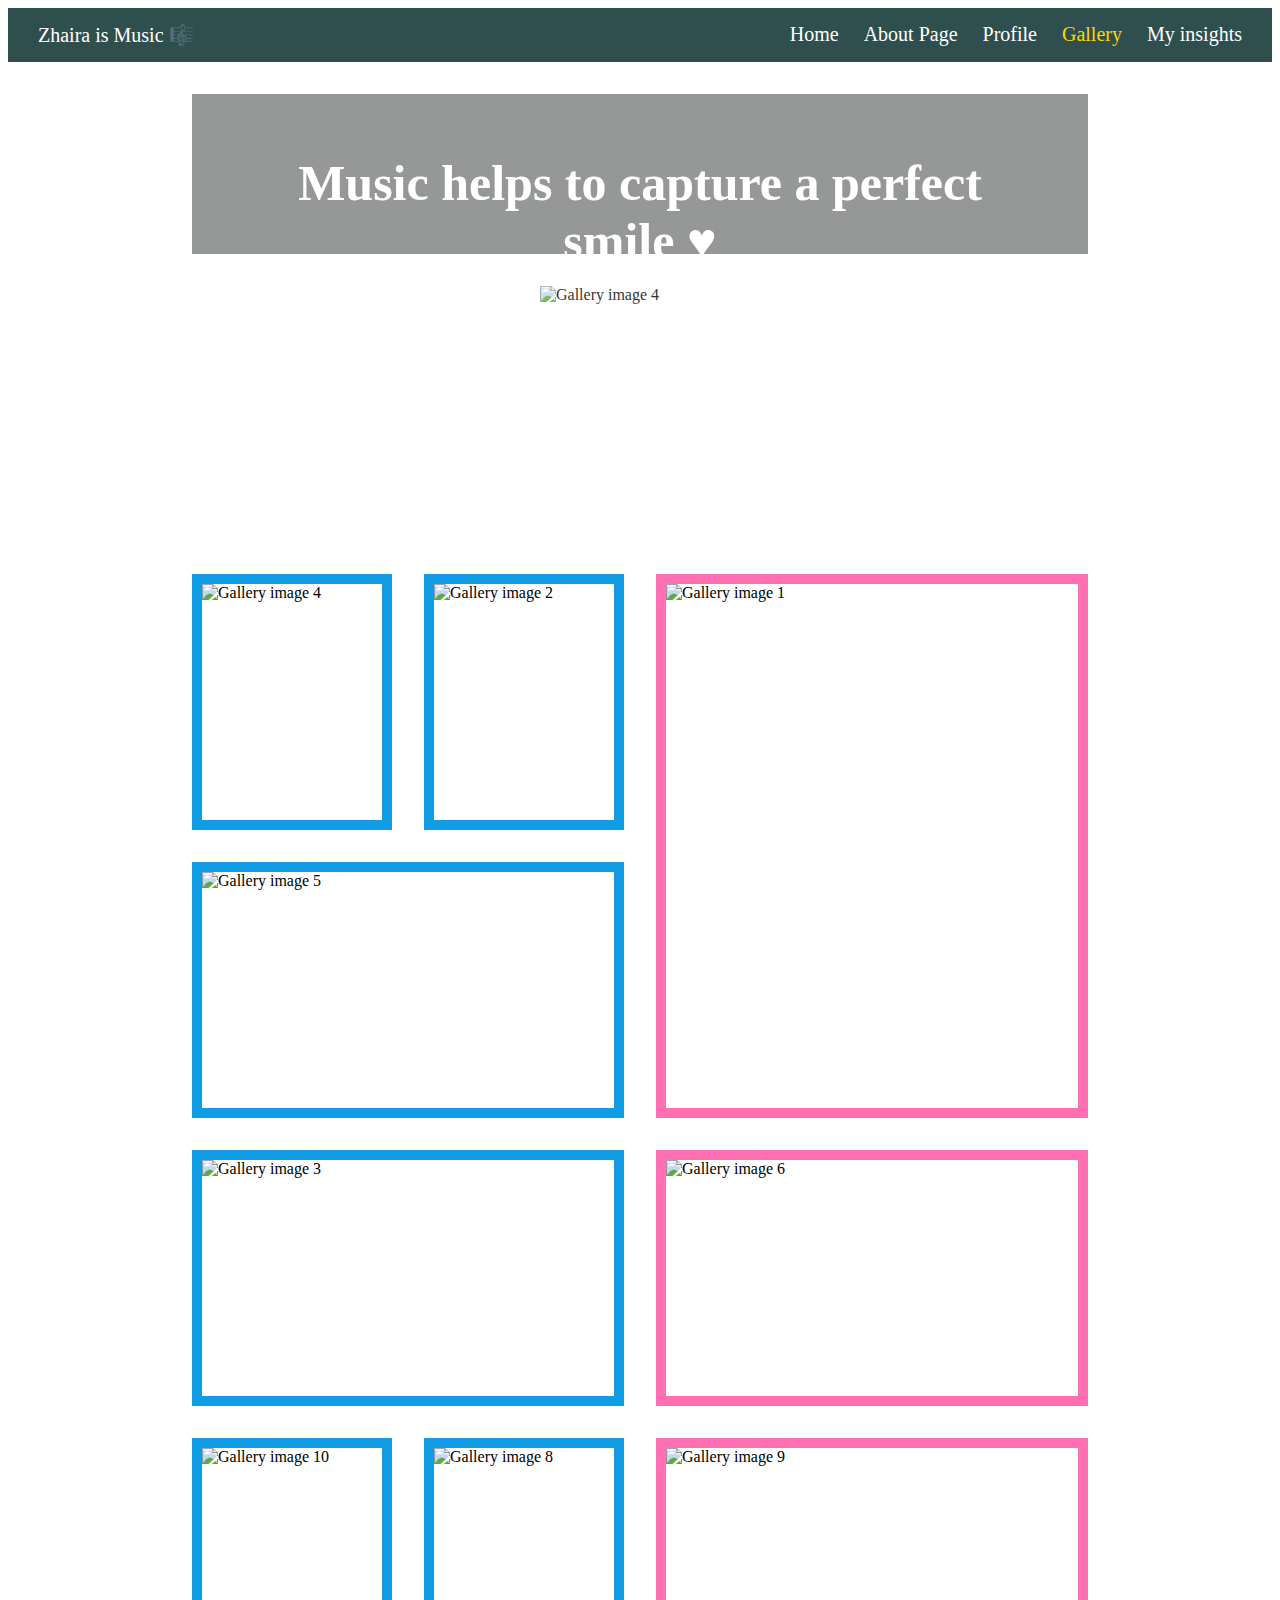
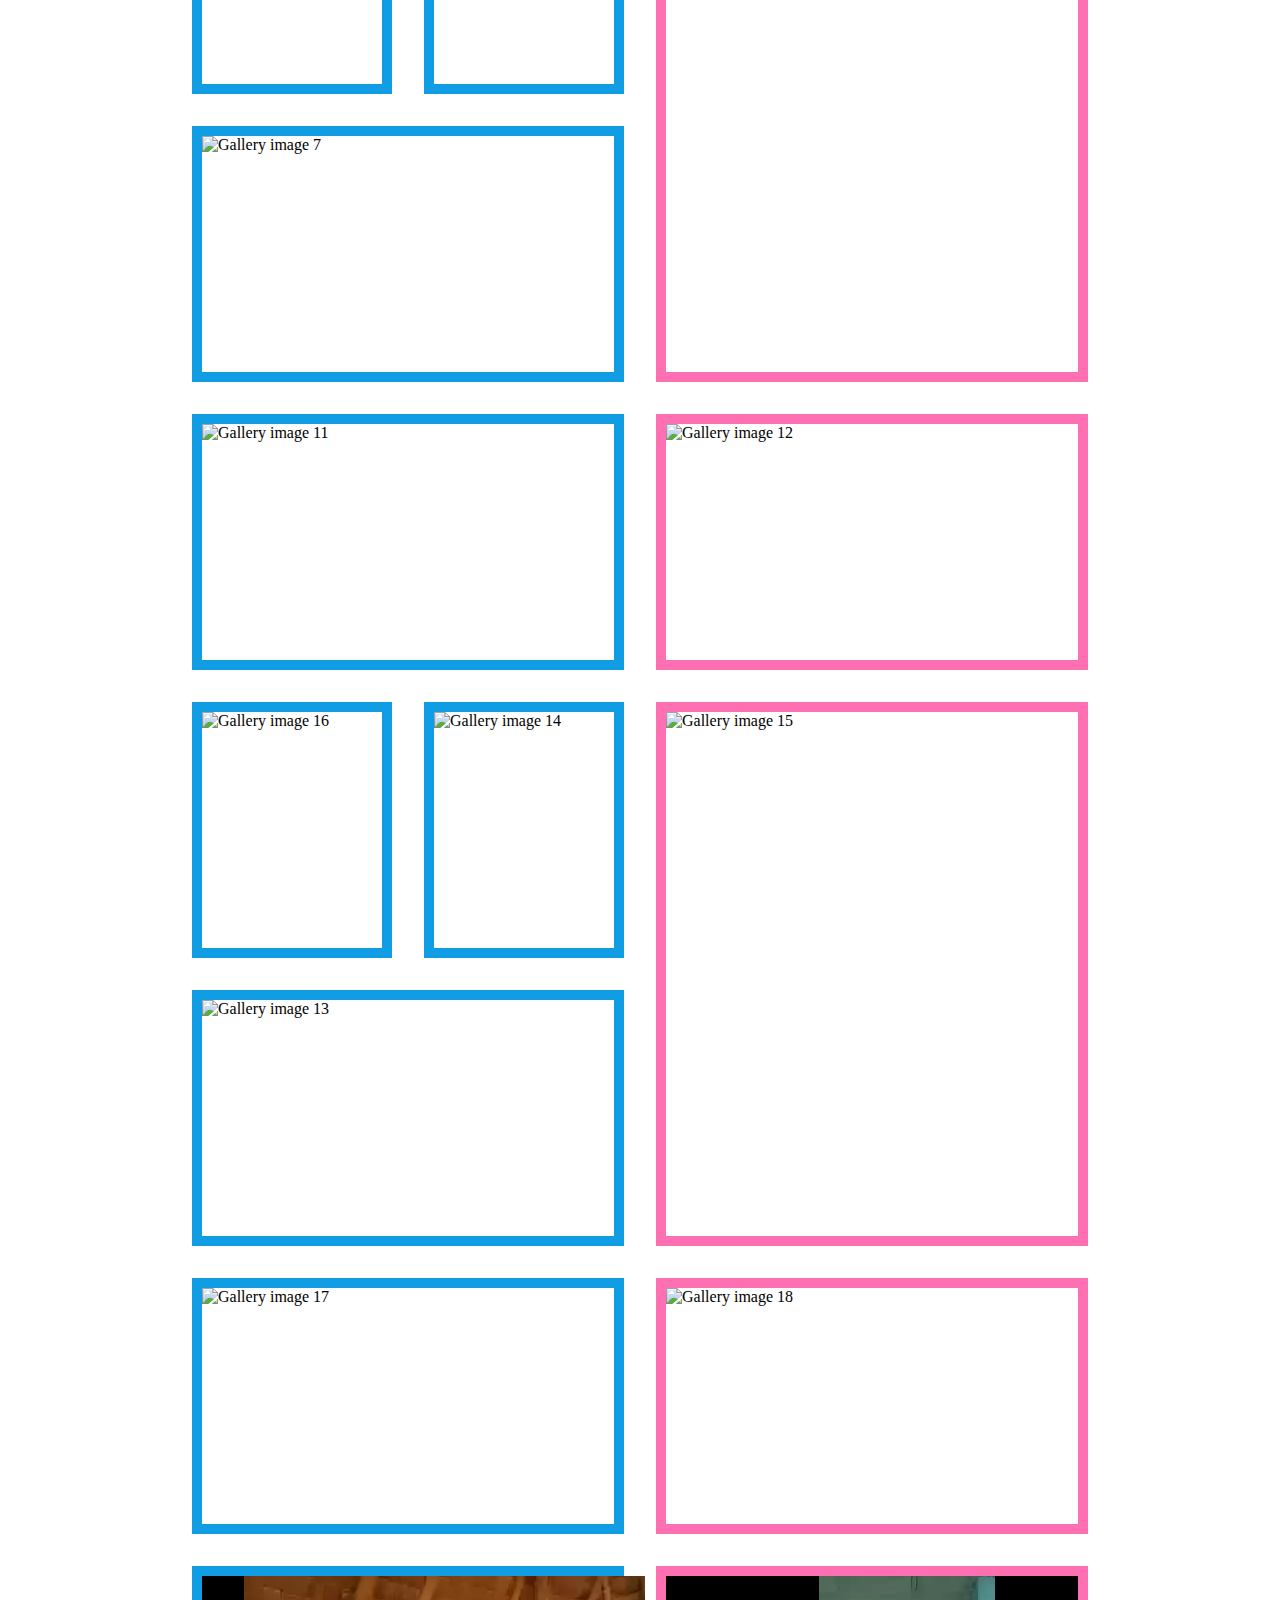
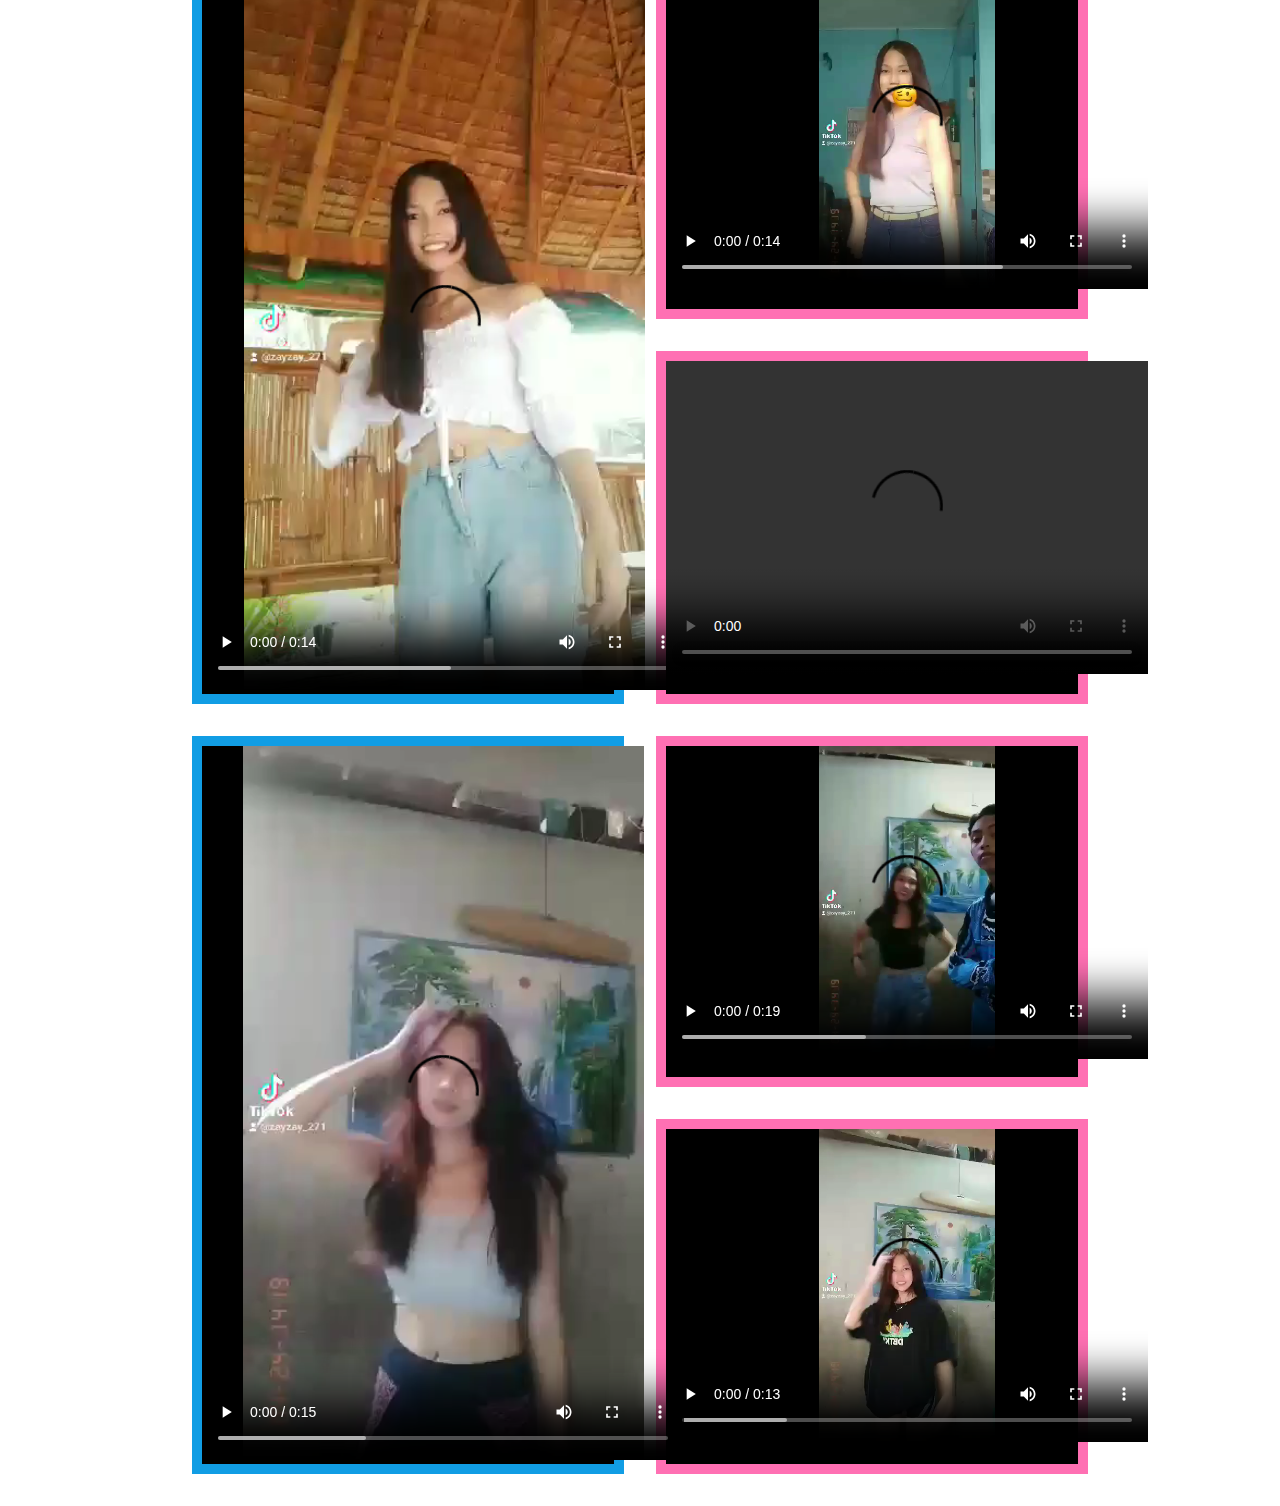
==== Galleryzai.html @ e38250de "Add files via upload" ====
<!DOCTYPE html>
<html lang="en">

    <head>
        <meta charset="UTF-8">
        <meta name="viewport" content="width=device-width, initial-scale=1.0">
        <meta http-equiv="X-UA-Compatible" content="ie=edge">

        <title>Gallery - Zhaira is Music</title>
        <link rel="stylesheet" type="text/css" href="main.css">
        <link rel="stylesheet" type="text/css" href="ZaiGallery.css">
    </head>

    <body>

        <header>
        <span>Zhaira is Music &#127932;</u></span>
        <div>
            <a href="index.html">Home</font></a>
            <a href="Aboutpagezai.html">About Page</a>
            <a href="Profilezai.html">Profile</a>
            <a style="color: gold">Gallery</a>
            <a href="Myinsightszai.html">My insights</a>
        </div>
    </header>

        <div class="container">

            <div class="gallery">

                <figure class="gallery__item gallery__item--0">
                    <h1>Music helps to capture a perfect smile &#9829;</h1>
                </figure>

                <figure class="gallery__item gallery__item--100">
                    <img src="https://www.freepnglogos.com/uploads/spotify-logo-png/image-gallery-spotify-logo-21.png" alt="Gallery image 4" class="gallery__img" height="100" width="100">
                </figure>

                <figure class="gallery__item gallery__item--1">
                    <img src="https://scontent.fmnl3-4.fna.fbcdn.net/v/t1.15752-9/151187463_506566706993324_8038297215033539570_n.jpg?_nc_cat=106&ccb=1-3&_nc_sid=ae9488&_nc_eui2=AeFRNunReofXsFrgkZbCCM1DJUfP-zhgh08lR8_7OGCHT5KM_rLMen3QmjKvlOJswEl1dC5C8nljumf3enpQARR9&_nc_ohc=uBhf4CEpEscAX_FoqY2&_nc_ht=scontent.fmnl3-4.fna&oh=aaac8a9a51899207ffd9ff5ef37765ca&oe=60C78020" alt="Gallery image 4" class="gallery__img">
                </figure>

                <figure class="gallery__item gallery__item--2">
                    <img src="https://scontent.fmnl3-2.fna.fbcdn.net/v/t1.15752-9/186430289_291089559316365_5463524657464968706_n.jpg?_nc_cat=100&ccb=1-3&_nc_sid=ae9488&_nc_eui2=AeFInIjm59JeEdNXioZEKgDs9oLiFZeHBZH2guIVl4cFkQkmrnE8aks8Lcw79CMSjX2L9UqumwbOFHxYwnVCttL-&_nc_ohc=GUw1friPpeUAX-YaIIC&_nc_ht=scontent.fmnl3-2.fna&oh=a1daf6381bc1b1e2e768543554048132&oe=60C47CDA" alt="Gallery image 2" class="gallery__img">
                </figure>

                <figure class="gallery__item gallery__item--3">
                    <img src="https://scontent.fmnl3-1.fna.fbcdn.net/v/t1.15752-9/186447245_2289087327894346_6692705338306675155_n.jpg?_nc_cat=101&ccb=1-3&_nc_sid=ae9488&_nc_eui2=AeF6bKrdrQzC1qdufO1vXf5GUcsUOM6CEgVRyxQ4zoISBfcpgTFpnvWiIqp4TNnBWmhFyMeUC9aL6fS6i9UbhwxP&_nc_ohc=6I_gnhIMJQEAX-u2KZc&_nc_ht=scontent.fmnl3-1.fna&oh=1e465fb65c1e4e0bab5b68f54928935c&oe=60C63E9C" alt="Gallery image 1" class="gallery__img">
                </figure>

                <figure class="gallery__item gallery__item--4">
                    <img src="https://scontent.fmnl3-1.fna.fbcdn.net/v/t1.15752-9/185483734_509700237057142_2556130350794518042_n.jpg?_nc_cat=101&ccb=1-3&_nc_sid=ae9488&_nc_eui2=AeE1bv-Ah2x1Sxgdxs3yG4-pPEWn69Odcj48Rafr051yPtSSM03Z1tYaH9_4sMO-A8Nruy5ccU9TkFDT1WTnceFH&_nc_ohc=AVGeqzWIRCcAX9FMF-s&_nc_ht=scontent.fmnl3-1.fna&oh=2b0dcbf85d736a089963e234c542f59f&oe=60C550D0" alt="Gallery image 5" class="gallery__img">
                </figure>

                <figure class="gallery__item gallery__item--5">
                    <img src="https://scontent.fmnl3-2.fna.fbcdn.net/v/t1.15752-9/182110580_148129907270962_8817203401106876518_n.jpg?_nc_cat=105&ccb=1-3&_nc_sid=ae9488&_nc_eui2=AeFQGgD2Hrd4NuNga620RNBLcX1QMYnhw6VxfVAxieHDpVGLR4e7jmF-BqbcZbPK3dvhbp4wBhCkUhDpj74Exh8I&_nc_ohc=xeUNtwWuAv8AX_Xs_jH&_nc_ht=scontent.fmnl3-2.fna&oh=db7c057e85037d9bff86fbfad76c7e5c&oe=60C5EC4F" alt="Gallery image 3" class="gallery__img">
                </figure>

                <figure class="gallery__item gallery__item--6">
                    <img src="https://scontent.fmnl3-2.fna.fbcdn.net/v/t1.15752-9/169607426_302729647910219_2794354231386500319_n.jpg?_nc_cat=105&ccb=1-3&_nc_sid=ae9488&_nc_eui2=AeEiYG8t88WNC1Xb8yLK7MKTTXRc0QfMJfBNdFzRB8wl8OAZcFvFPikz9k9WIx4nX2GYckUhrfTT7Ocb0looem9x&_nc_ohc=RORYk0IR_I0AX9AEn4J&_nc_ht=scontent.fmnl3-2.fna&oh=8a79ce4ca3d803c5b1e9108b57497744&oe=60C4D48D" alt="Gallery image 6" class="gallery__img">
                </figure>





                <figure class="gallery__item gallery__item--7">
                    <img src="https://scontent.fmnl3-1.fna.fbcdn.net/v/t1.15752-9/182028223_289933339425824_5302481515341442051_n.jpg?_nc_cat=108&ccb=1-3&_nc_sid=ae9488&_nc_eui2=AeGoeFKt_LlY3FrVKRACwyi8C_7m7l-ZPeQL_ubuX5k95IQjarab8OKaneIbxfrDhH6377fhm33uAdmImL1kEAXe&_nc_ohc=2Jd85VRMJsoAX_fseld&_nc_ht=scontent.fmnl3-1.fna&oh=0f5e93987579aa604e567103affdf062&oe=60C63EF9" alt="Gallery image 7" class="gallery__img">
                </figure>

                <figure class="gallery__item gallery__item--8">
                    <img src="https://scontent.fmnl3-4.fna.fbcdn.net/v/t1.15752-9/182319251_487561252675215_3237922915758194629_n.jpg?_nc_cat=106&ccb=1-3&_nc_sid=ae9488&_nc_eui2=AeEwSoksveWJm0qSiiz4a2brWJ6Hr0Qbb2ZYnoevRBtvZrwnBl54KB7L25JKcYd6vz-iVMcShf8zHKTIhKWVKc17&_nc_ohc=ndIxGxdOyx0AX_Rutb8&_nc_ht=scontent.fmnl3-4.fna&oh=e3fea4cd78bad05228fe2d2d592685c7&oe=60C52081" alt="Gallery image 8" class="gallery__img">
                </figure>

                <figure class="gallery__item gallery__item--9">
                    <img src="https://scontent.fmnl3-2.fna.fbcdn.net/v/t1.15752-9/187104966_137476005078164_7438710234705225480_n.jpg?_nc_cat=109&ccb=1-3&_nc_sid=ae9488&_nc_eui2=AeFuD7q-7Z1PaW_RfwQytIAudWfoKGCz1VF1Z-goYLPVUXbP47LPulEb2imT0YcC2zx4KoStrfHIrQe-4A-U3Fxz&_nc_ohc=UiWCDBNl49YAX_xcUKO&_nc_ht=scontent.fmnl3-2.fna&oh=36755b5e9ab4ea2aabd2f27bb1cc13f5&oe=60A22868" alt="Gallery image 9" class="gallery__img">
                </figure>

                <figure class="gallery__item gallery__item--10">
                    <img src="https://scontent.fmnl3-4.fna.fbcdn.net/v/t1.15752-9/151037557_350707962694408_5398309065431945622_n.jpg?_nc_cat=107&ccb=1-3&_nc_sid=ae9488&_nc_eui2=AeGwVuq7quxhed6HyWc_5OcY4ExT3YuxTmbgTFPdi7FOZhY3GcgIABRFtx9xGvTV6PmGlNqzWzZPeIl-vLXubXZv&_nc_ohc=uI1fancmI6cAX_dDu--&_nc_ht=scontent.fmnl3-4.fna&oh=0f75d20a84c3c6841ddf0f3341c152e3&oe=60C7B17A" alt="Gallery image 10" class="gallery__img">
                </figure>

                <figure class="gallery__item gallery__item--11">
                    <img src="https://scontent.fmnl3-2.fna.fbcdn.net/v/t1.15752-9/151528336_1102018626905122_5171161757581617808_n.jpg?_nc_cat=100&ccb=1-3&_nc_sid=ae9488&_nc_eui2=AeGiGoKv1FPy6IPmUYk7TSzXlO3fJ6d598eU7d8np3n3x9IMErrXxvRScCV10y_okL9YPhZCu-_NVczQ2cDyUb_5&_nc_ohc=JuijnTLaPL8AX-aQ25q&_nc_ht=scontent.fmnl3-2.fna&oh=3e060fc6a0681c5da86116e50f82f0e5&oe=60C47AB0" alt="Gallery image 11" class="gallery__img">
                </figure>

                <figure class="gallery__item gallery__item--12">
                    <img src="https://scontent.fmnl3-4.fna.fbcdn.net/v/t1.15752-9/154808324_793907451218809_3996029490956034221_n.jpg?_nc_cat=102&ccb=1-3&_nc_sid=ae9488&_nc_eui2=AeGSlzVAD4_AR4B3ZcL_1sucPSinXlUjPSY9KKdeVSM9JsotiRus84JQEQYW32ClbA8d01Dc1_NPL_le1enq5XxM&_nc_ohc=1RPhpoBsvg0AX-nRxtm&_nc_oc=AQnTMrVqU9jx-LqyjPyw04wMHwKUIH7vg39jKv0TuDbYu3o0g9Wtw1DxVoAFzc_yqpIqdgPT3gyvXvV_a_AaI2_s&_nc_ht=scontent.fmnl3-4.fna&oh=9f89523768bf9509da0f0dfb30465a87&oe=60C836B7" alt="Gallery image 12" class="gallery__img">
                </figure>




                <figure class="gallery__item gallery__item--13">
                    <img src="https://scontent.fmnl3-2.fna.fbcdn.net/v/t1.15752-9/171227685_5989038521122198_4691569863880903045_n.jpg?_nc_cat=109&ccb=1-3&_nc_sid=ae9488&_nc_eui2=AeHLXobuLyMPvh3NhHeuW2LJrpAmxQQxeZ2ukCbFBDF5nT45G-Y7tvy5ryffGOFP18Gpxq1RKypOvnBvZrSRS0rn&_nc_ohc=YjUtEtW59-wAX96KelV&_nc_ht=scontent.fmnl3-2.fna&oh=d931fac8c0629b11846e8bb5a261e1f5&oe=60C5C4B8" alt="Gallery image 13" class="gallery__img">
                </figure>

                <figure class="gallery__item gallery__item--14">
                    <img src="https://scontent.fmnl3-4.fna.fbcdn.net/v/t1.15752-9/186118685_802596443700849_7372879426301767199_n.jpg?_nc_cat=104&ccb=1-3&_nc_sid=ae9488&_nc_eui2=AeFUFbbGYGs_Pm-BCHG-LoKEL5EgHYwcp-kvkSAdjByn6QzOXwXk9CdtooQniqTnxM9iid0wtJr2_9Xorc2iAp3r&_nc_ohc=-xoBZftvAC8AX89YHxQ&_nc_ht=scontent.fmnl3-4.fna&oh=595eaf2f1ffa6248fa52a89943c65c0a&oe=60C6141D" alt="Gallery image 14" class="gallery__img">
                </figure>

                <figure class="gallery__item gallery__item--15">
                    <img src="https://scontent.fmnl3-3.fna.fbcdn.net/v/t1.15752-9/186564256_274389737394223_4284072251383361364_n.jpg?_nc_cat=103&ccb=1-3&_nc_sid=ae9488&_nc_eui2=AeFDXKLY6M8ZL30A9VDFx77EFWxoEvxsuGIVbGgS_Gy4Yo7Mtyj5RmveSamy7xq_C50oEnrhKiGd4WnKnkUaS_6Y&_nc_ohc=m5Zlab20FSMAX_Q75oT&_nc_ht=scontent.fmnl3-3.fna&oh=0d2b5232e002ec0a82dbb696e0e4741b&oe=60C53628" alt="Gallery image 15" class="gallery__img">
                </figure>

                <figure class="gallery__item gallery__item--16">
                    <img src="https://scontent.fmnl3-4.fna.fbcdn.net/v/t1.15752-9/136651356_716903022300543_7991637777127099173_n.jpg?_nc_cat=107&ccb=1-3&_nc_sid=ae9488&_nc_eui2=AeGf0tUZftmc15Kwbclwsux9QuDmBvRNZAxC4OYG9E1kDPJmNf0YIvm16BAk4xvyEbaThFprft3WDtJKz_3T0DUt&_nc_ohc=mxQupLcqsQ4AX-x_0fa&_nc_ht=scontent.fmnl3-4.fna&oh=693eeebe79f0bd54de67d627160d3ffd&oe=60C5B070" alt="Gallery image 16" class="gallery__img">
                </figure>

                <figure class="gallery__item gallery__item--17">
                    <img src="https://scontent.fmnl3-1.fna.fbcdn.net/v/t1.15752-9/139401473_1073239489816791_1424450031391925453_n.jpg?_nc_cat=110&ccb=1-3&_nc_sid=ae9488&_nc_eui2=AeHHB8XGkGGGnxkEwQvDA-oG4oMGRzqs2O7igwZHOqzY7oATssFKZM8DfigvOSKrHFerSigrGioxS7kAcVvVZHSB&_nc_ohc=RqhhOwMWJpkAX9HEBFK&_nc_ht=scontent.fmnl3-1.fna&oh=e02dd6acdfa719e010b67368fae73eb9&oe=60C817C0" alt="Gallery image 17" class="gallery__img">
                </figure>

                <figure class="gallery__item gallery__item--18">
                    <img src="https://scontent.fmnl3-3.fna.fbcdn.net/v/t1.15752-9/130822160_704006870246202_5110015892770954481_n.jpg?_nc_cat=111&ccb=1-3&_nc_sid=ae9488&_nc_eui2=AeHR10Owa0OHXLV5lLiZ1PNbMawoGWx1QpwxrCgZbHVCnKYpDG6_hj1sTt9K_dcxhE6rQuYZ2LqgbqK40xNlGY1-&_nc_ohc=ygD95fvEje0AX8v_pL3&_nc_ht=scontent.fmnl3-3.fna&oh=bfa1ea0a8257d414bedbed6030193496&oe=60C6CA01" alt="Gallery image 18" class="gallery__img">
                </figure>

                 <figure class="gallery__item gallery__item--19">
                        <video width="485" height="714" controls>
                            <source src="Zideo1.mp4" type="video/mp4">
                        </video>
                    </figure>
                    

                    <figure class="gallery__item gallery__item--20">
                        <video width="482" height="313"controls>
                            <source src="Zideo2.mp4" type="video/mp4">
                        </video>
                    </figure>


                    <figure class="gallery__item gallery__item--21">
                        <video width="482" height="313"controls>
                            <source src="Zideo3.mp4" type="video/mp4">
                        </video>
                    </figure>

                      <figure class="gallery__item gallery__item--22">
                        <video width="482" height="313"controls>
                            <source src="Zideo6.mp4" type="video/mp4">
                        </video>
                    </figure>

                    <figure class="gallery__item gallery__item--23">
                        <video width="482" height="313"controls>
                            <source src="Zideo5.mp4" type="video/mp4">
                        </video>
                    </figure>


                    <figure class="gallery__item gallery__item--24">
                        <video width="482" height="714"controls>
                            <source src="Zideo4.mp4" type="video/mp4">
                        </video>
                    </figure>


                    
        </div>

    </body>

</html>
---- main.css ----
header {
	padding: 15px 30px;
	background-color: darkslategray;
	color: white;
}
header {
	font-size: 20px;
	font-weight: 500;
}
header div {
	float: right;
}
header div a {
	margin-left: 20px;
	color: white;
}
body {
  background-image: url("https://free4kwallpapers.com/uploads/originals/2021/01/20/music-wallpaper.jpg");
  background-repeat: no-repeat;
  background-attachment: fixed;
  background-size: 100% 100%;
}

a:link {
  text-decoration: none;
}

a:visited {
  text-decoration: none;
  color: white;
}

a:hover {
  color: gold;
}
---- ZaiGallery.css ----
*,
*::after,
*::before {
  margin: 0;
  padding: 0;
  box-sizing: inherit; 
}

html {
  box-sizing: border-box;
}

a:link {
  text-decoration: none;
}

a:visited {
  text-decoration: none;
  color: white;
}

a:hover {
  color: gold;
}

header {
  margin: 8px 8px 0 8px;
}

.container {
  width: 70%;
  margin: 2rem auto; 
}

.gallery {
  display: grid;
  grid-template-columns: repeat(8, 1fr);
  grid-template-rows: repeat(32, 5vw);
  grid-gap: 2rem;
}
.gallery__img {
  width: 100%;
  height: 100%;
  object-fit: cover;
  display: block; 
}


.gallery__item--0 {
  grid-column-start: 1;
  grid-column-end: 9;
  grid-row-start: 1;
  grid-row-end: 3;  
  background: rgba(46, 49, 49, 0.5);
  text-align: center;
  font-size: 25px; color: white;
  font-weight: bold;
  padding: 60px;

  /** Alternative Syntax **/
  /* grid-column: 1 / span 2;  */
  /* grid-row: 1 / span 2; */
}

.gallery__item--100 {
  grid-column-start: 4;
  grid-column-end: 8;
  grid-row-start: 3;
  grid-row-end:8;
  height: 50%;
  width: 50%;
  opacity: 0.8;


  /** Alternative Syntax **/
  /* grid-column: 1 / span 2;  */
  /* grid-row: 1 / span 2; */
}

.gallery__item--1 {
  grid-column-start: 1;
  grid-column-end: 3;
  grid-row-start: 6;
  grid-row-end: 9;
  border: #119DE4 solid 10px;
  /* grid-column: 1 / span 2;  */
  /* grid-row: 1 / span 2; */
}

.gallery__item--2 {
  grid-column-start: 3;
  grid-column-end: 5;
  grid-row-start: 6;
  grid-row-end: 9;
  border: #119DE4 solid 10px;

  /** Alternative Syntax **/
  /* grid-column: 3 / span 2;  */
  /* grid-row: 1 / span 2; */
}

.gallery__item--3 {
  grid-column-start: 5;
  grid-column-end: 9;
  grid-row-start: 6;
  grid-row-end: 12;
  border: #FF70B3 solid 10px;

  /** Alternative Syntax **/
  /* grid-column: 5 / span 4;
  grid-row: 1 / span 5; */
}

.gallery__item--4 {
  grid-column-start: 1;
  grid-column-end: 5;
  grid-row-start: 9;
  grid-row-end: 12;
  border: #119DE4 solid 10px;
  /** Alternative Syntax **/
  /* grid-column: 1 / span 4;  */
  /* grid-row: 3 / span 3; */
}

.gallery__item--5 {
  grid-column-start: 1;
  grid-column-end: 5;
  grid-row-start: 12;
  grid-row-end: 15;
  border: #119DE4 solid 10px;

  /** Alternative Syntax **/
  /* grid-column: 1 / span 4; */
  /* grid-row: 6 / span 3; */
}

.gallery__item--6 {
  grid-column-start: 5;
  grid-column-end: 9;
  grid-row-start: 12;
  grid-row-end: 15;
  border: #FF70B3 solid 10px;
  /** Alternative Syntax **/
  /* grid-column: 5 / span 4; */
  /* grid-row: 6 / span 3; */
}

.gallery__item--7 {
  grid-column-start: 1;
  grid-column-end: 5;
  grid-row-start: 18;
  grid-row-end: 21;
  border: #119DE4 solid 10px;

  /** Alternative Syntax **/
  /* grid-column: 1 / span 2;  */
  /* grid-row: 1 / span 2; */
}

.gallery__item--8 {
  grid-column-start: 3;
  grid-column-end: 5;
  grid-row-start: 15;
  grid-row-end: 18;
  border: #119DE4 solid 10px;

  /** Alternative Syntax **/
  /* grid-column: 3 / span 2;  */
  /* grid-row: 1 / span 2; */
}

.gallery__item--9 {
  grid-column-start: 5;
  grid-column-end: 9;
  grid-row-start: 15;
  grid-row-end: 21;
  border: #FF70B3 solid 10px;

  /** Alternative Syntax **/
  /* grid-column: 5 / span 4;
  grid-row: 1 / span 5; */
}

.gallery__item--10 {
  grid-column-start: 1;
  grid-column-end: 3;
  grid-row-start: 15;
  grid-row-end: 18;
  border: #119DE4 solid 10px;

  /** Alternative Syntax **/
  /* grid-column: 1 / span 4;  */
  /* grid-row: 3 / span 3; */
}

.gallery__item--11 {
  grid-column-start: 1;
  grid-column-end: 5;
  grid-row-start:21;
  grid-row-end: 24;
  border: #119DE4 solid 10px;

  /** Alternative Syntax **/
  /* grid-column: 1 / span 4; */
  /* grid-row: 6 / span 3; */
}

.gallery__item--12 {
  grid-column-start: 5;
  grid-column-end: 9;
  grid-row-start: 21;
  grid-row-end: 24;
  border: #FF70B3 solid 10px;

  /** Alternative Syntax **/
  /* grid-column: 5 / span 4; */
  /* grid-row: 6 / span 3; */
}

.gallery__item--13 {
  grid-column-start: 1;
  grid-column-end: 5;
  grid-row-start: 27;
  grid-row-end: 30;
  border: #119DE4 solid 10px;

  /** Alternative Syntax **/
  /* grid-column: 1 / span 2;  */
  /* grid-row: 1 / span 2; */
}

.gallery__item--14 {
  grid-column-start: 3;
  grid-column-end: 5;
  grid-row-start: 24;
  grid-row-end: 27;
  border: #119DE4 solid 10px;

  /** Alternative Syntax **/
  /* grid-column: 3 / span 2;  */
  /* grid-row: 1 / span 2; */
}

.gallery__item--15 {
  grid-column-start: 5;
  grid-column-end: 9;
  grid-row-start: 24;
  grid-row-end: 30;
  border: #FF70B3 solid 10px;
  /** Alternative Syntax **/
  /* grid-column: 5 / span 4;
  grid-row: 1 / span 5; */
}

.gallery__item--16 {
  grid-column-start: 1;
  grid-column-end: 3;
  grid-row-start: 24;
  grid-row-end: 27;
  border: #119DE4 solid 10px;

  /** Alternative Syntax **/
  /* grid-column: 1 / span 4;  */
  /* grid-row: 3 / span 3; */
}

.gallery__item--17 {
  grid-column-start: 1;
  grid-column-end: 5;
  grid-row-start: 30;
  grid-row-end: 33;
  border: #119DE4 solid 10px;

  /** Alternative Syntax **/
  /* grid-column: 1 / span 4; */
  /* grid-row: 6 / span 3; */
}

.gallery__item--18 {
  grid-column-start: 5;
  grid-column-end: 9;
  grid-row-start: 30;
  grid-row-end: 33;
  border: #FF70B3 solid 10px;

}

.gallery__item--19 {
  grid-column-start: 1;
  grid-column-end: 5;
  grid-row-start: 33;
  grid-row-end: 41; 
  border: #119DE4 solid 10px;
  background-color: black;
  text-align: center;


}


.gallery__item--20 {
  grid-column-start: 5;
  grid-column-end: 9;
  grid-row-start: 33;
  grid-row-end: 37; 
  border: #FF70B3 solid 10px;
  background-color: black;


}

.gallery__item--21 {
  grid-column-start: 5;
  grid-column-end: 9;
  grid-row-start: 37;
  grid-row-end: 41; 
  border: #FF70B3 solid 10px;
  background-color: black;


}

.gallery__item--22 {
  grid-column-start: 5;
  grid-column-end: 9;
  grid-row-start: 41;
  grid-row-end: 45; 
  border: #FF70B3 solid 10px;
  background-color: black;


}

.gallery__item--23 {
  grid-column-start: 5;
  grid-column-end: 9;
  grid-row-start: 45;
  grid-row-end: 50; 
  border: #FF70B3 solid 10px;
  background-color: black;


}

.gallery__item--24 {
  grid-column-start: 1;
  grid-column-end: 5;
  grid-row-start: 41;
  grid-row-end: 50; 
  border: #119DE4 solid 10px;
  background-color: black;


}
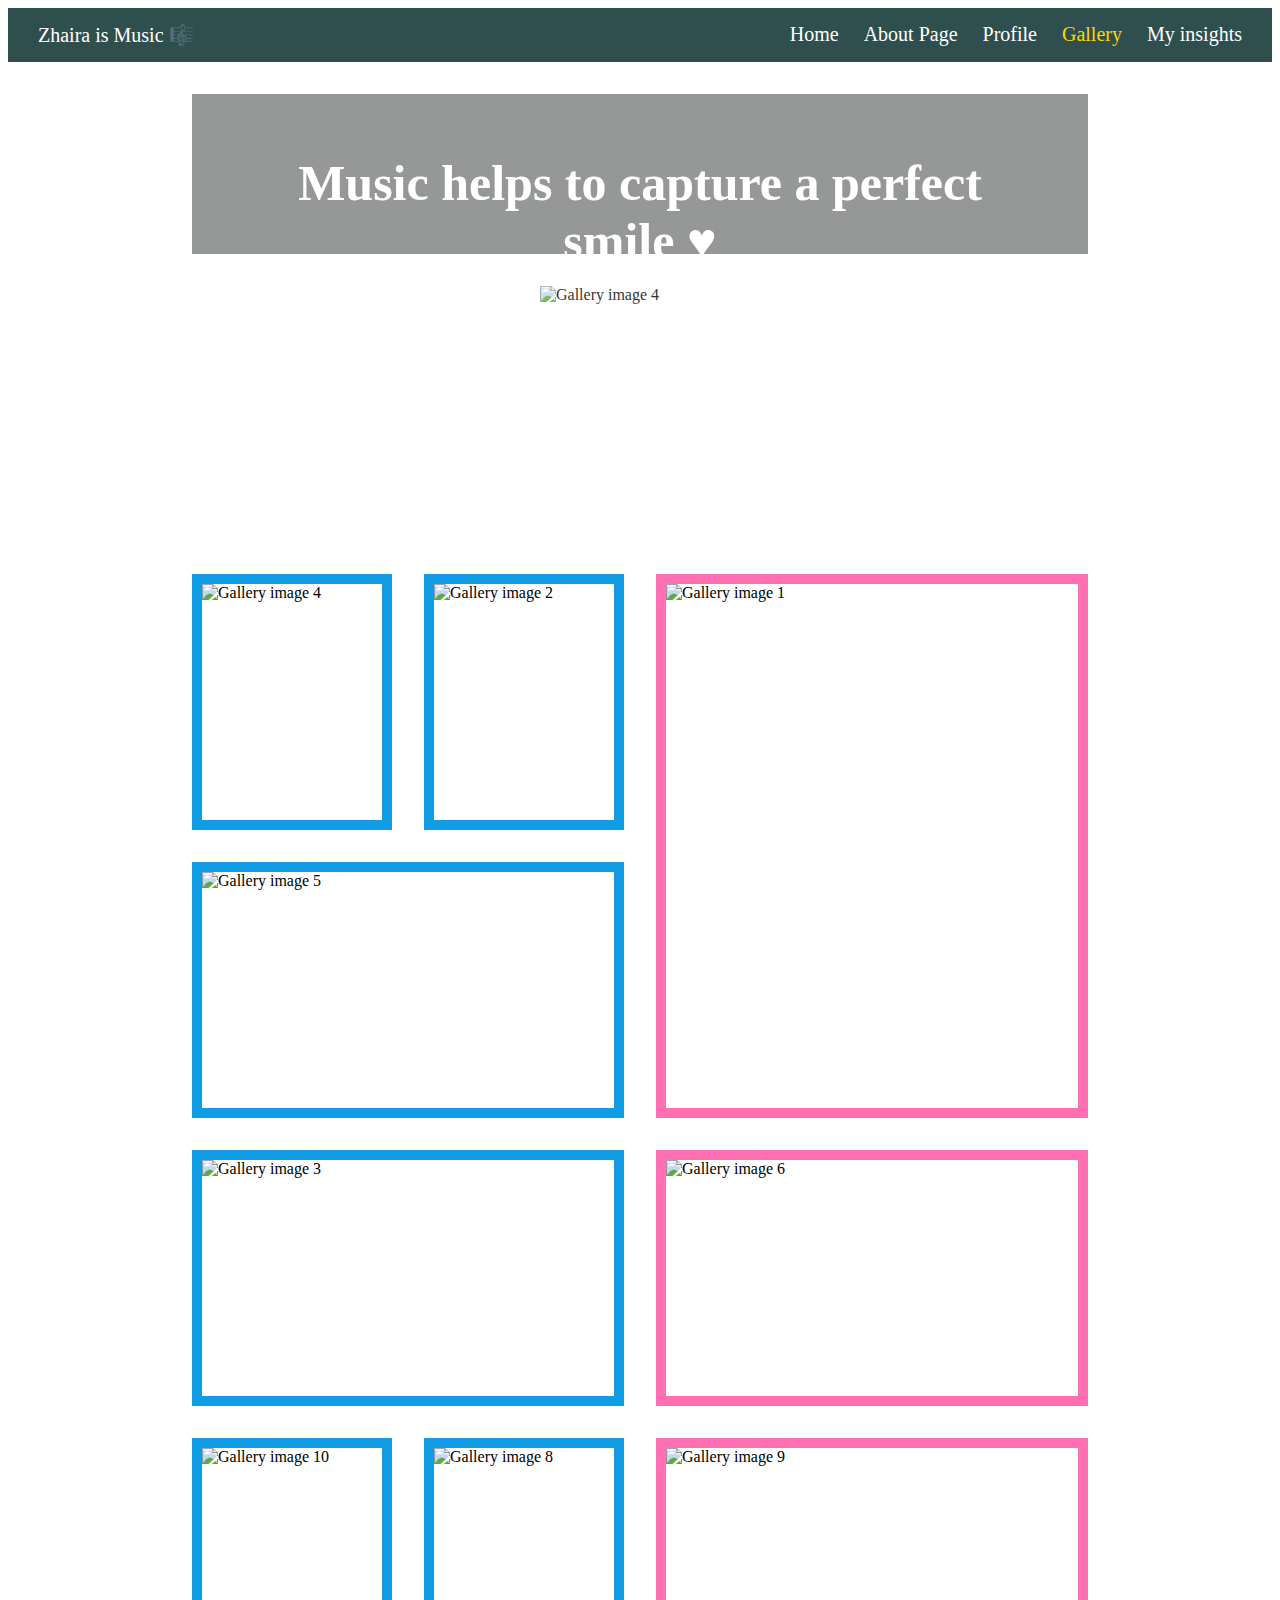
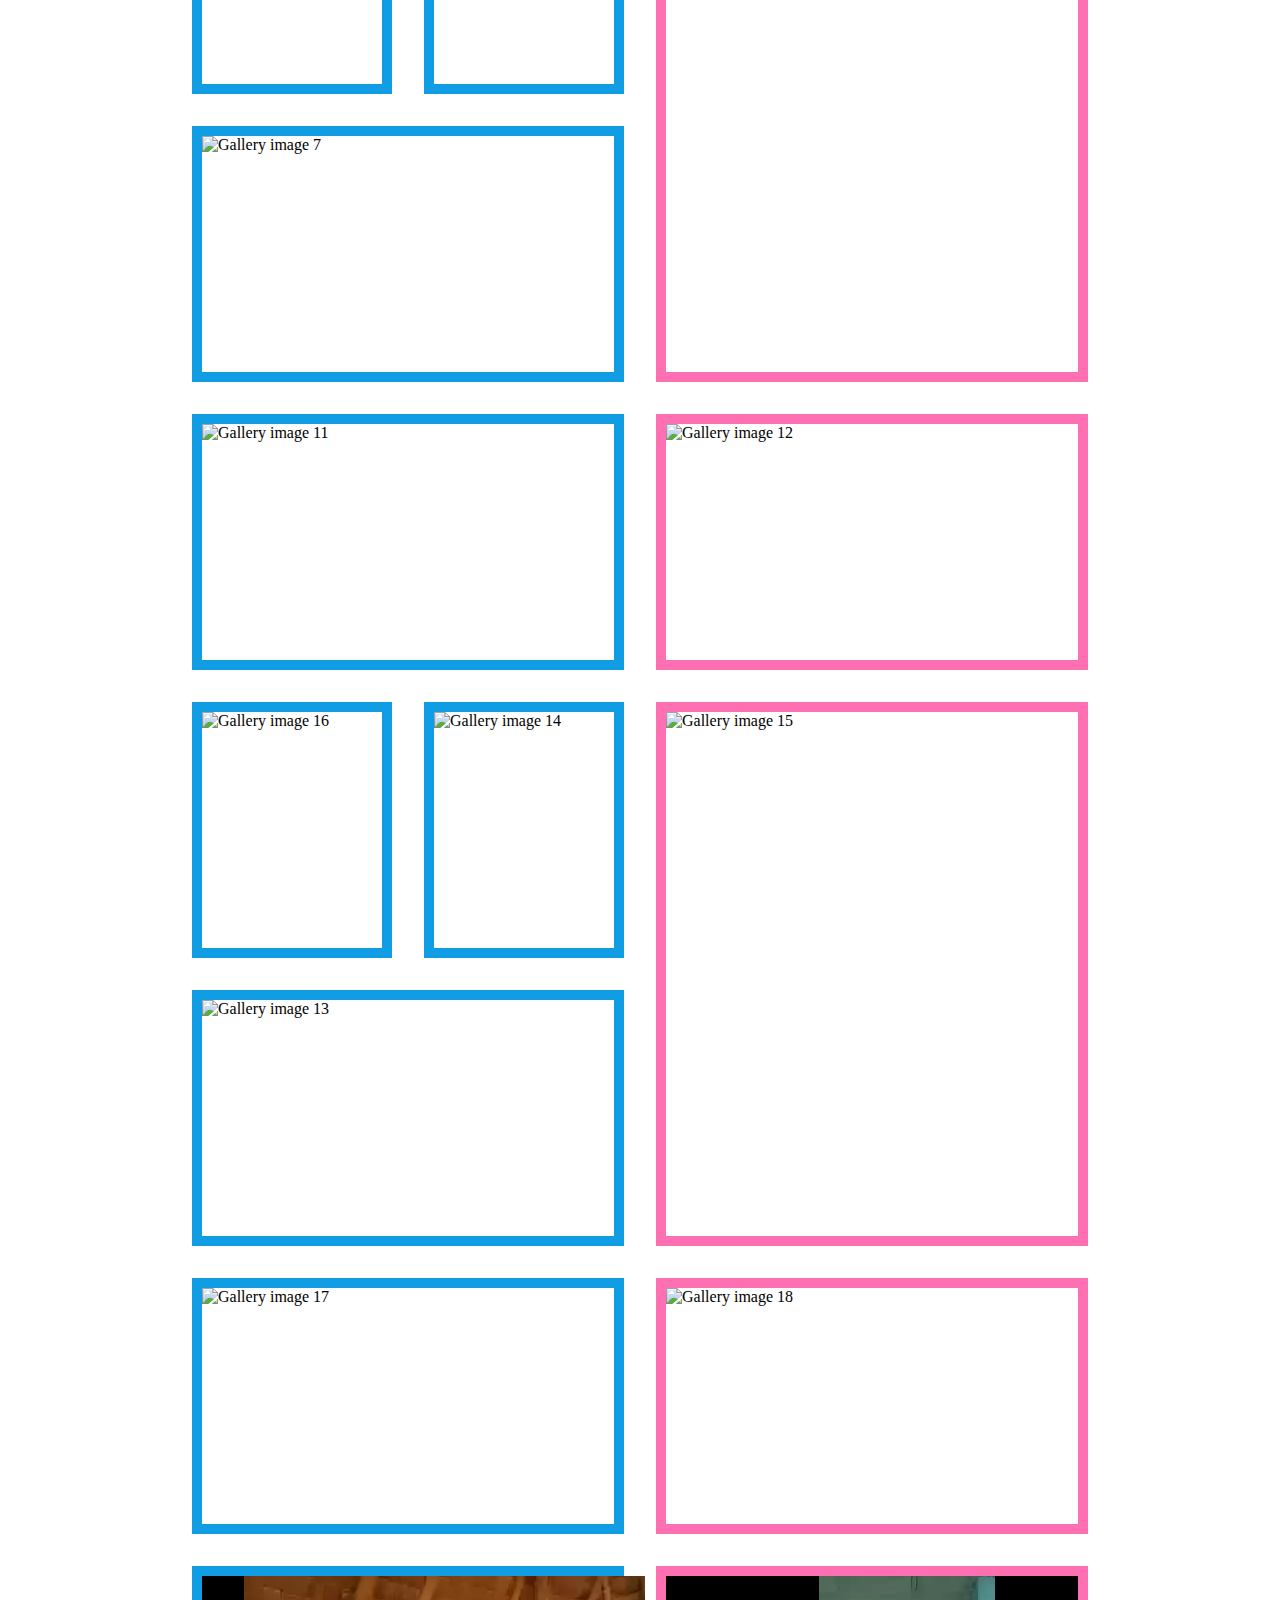
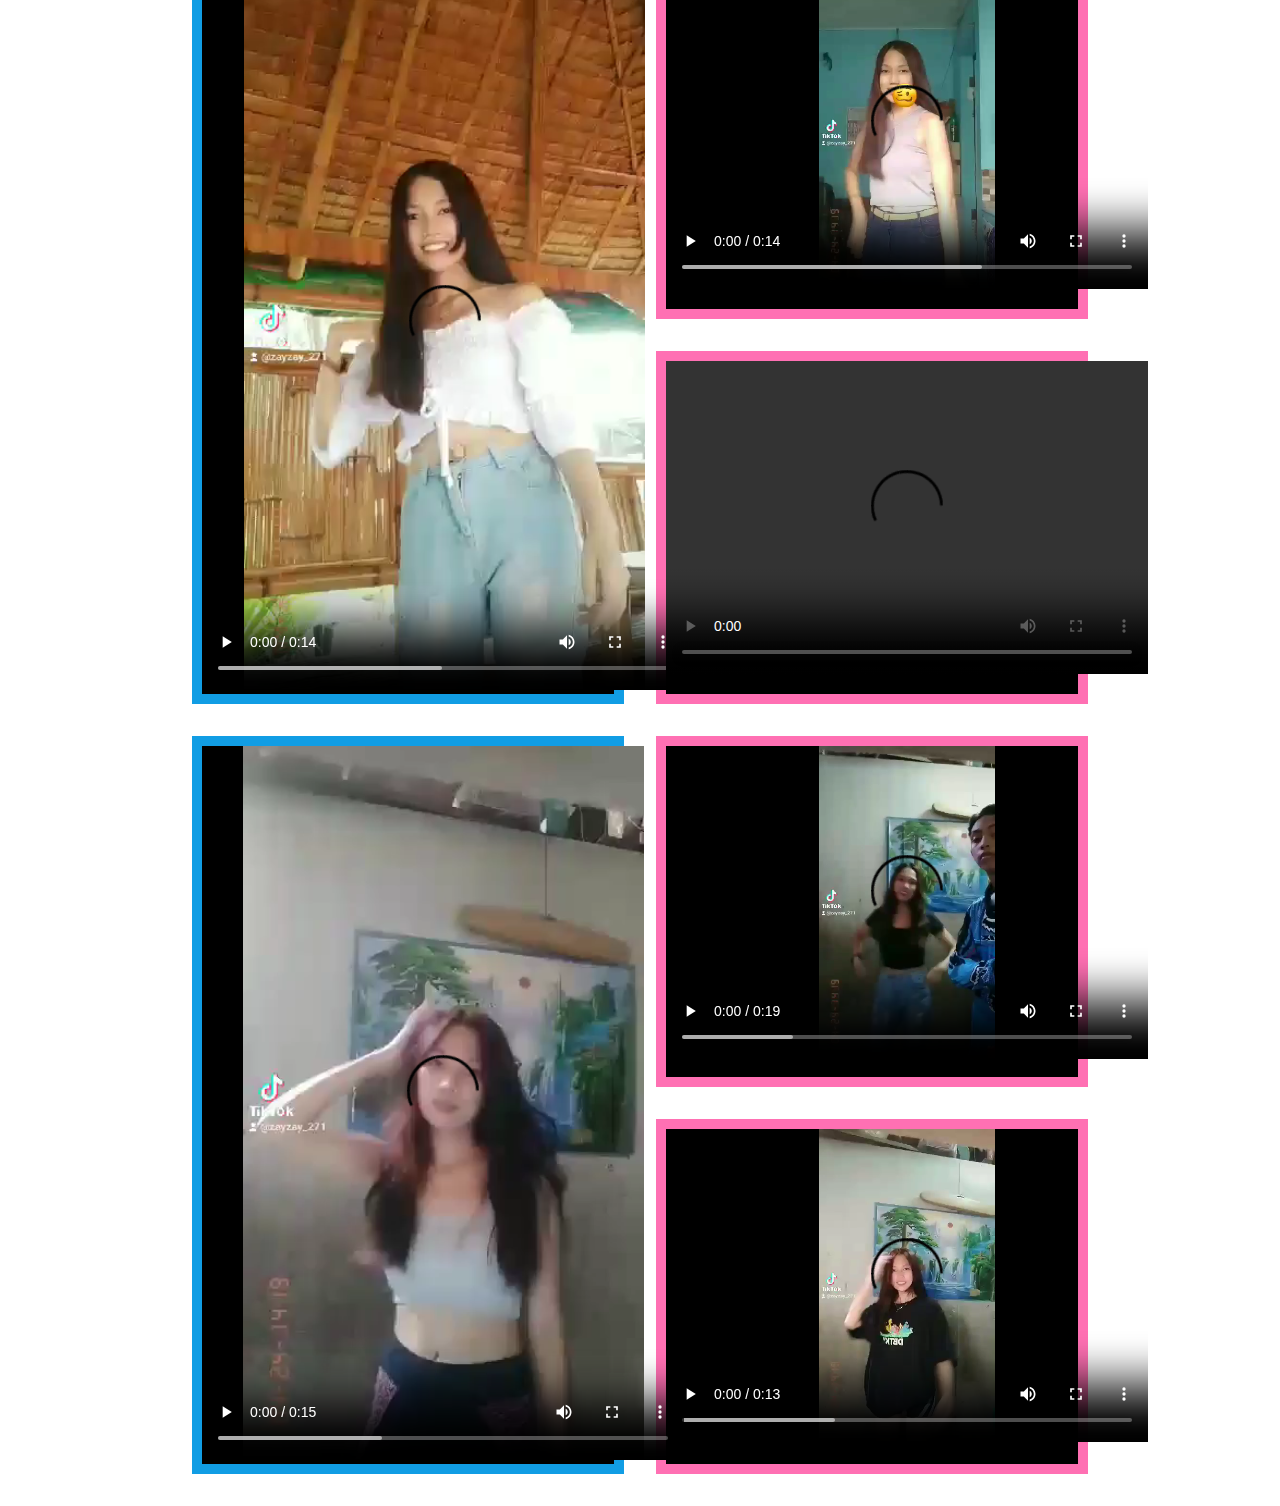
==== commit 7ffc61f3: "Update Galleryzai.html" ====
--- a/Galleryzai.html
+++ b/Galleryzai.html
@@ -73,7 +73,7 @@
                 </figure>
 
                 <figure class="gallery__item gallery__item--9">
-                    <img src="https://scontent.fmnl3-2.fna.fbcdn.net/v/t1.15752-9/187104966_137476005078164_7438710234705225480_n.jpg?_nc_cat=109&ccb=1-3&_nc_sid=ae9488&_nc_eui2=AeFuD7q-7Z1PaW_RfwQytIAudWfoKGCz1VF1Z-goYLPVUXbP47LPulEb2imT0YcC2zx4KoStrfHIrQe-4A-U3Fxz&_nc_ohc=UiWCDBNl49YAX_xcUKO&_nc_ht=scontent.fmnl3-2.fna&oh=36755b5e9ab4ea2aabd2f27bb1cc13f5&oe=60A22868" alt="Gallery image 9" class="gallery__img">
+                    <img src="https://scontent.fmnl7-1.fna.fbcdn.net/v/t1.15752-9/193398069_1229749947448714_1559464254143669722_n.jpg?_nc_cat=105&ccb=1-3&_nc_sid=ae9488&_nc_eui2=AeG_fKn3KBuAn4LAAzhLp9VaS-jJCqUPnABL6MkKpQ-cAKu9NTQllBcDUNx7yxFgSoVYnYn3Zbwu3ZaWTmBWTbjz&_nc_ohc=o6mBa3-QXYgAX9xtQxz&_nc_ht=scontent.fmnl7-1.fna&oh=25c05d51f5c48beb7dd2733de0f73da3&oe=60D78AEB" alt="Gallery image 9" class="gallery__img">
                 </figure>
 
                 <figure class="gallery__item gallery__item--10">
@@ -160,4 +160,4 @@
 
     </body>
 
-</html>+</html>
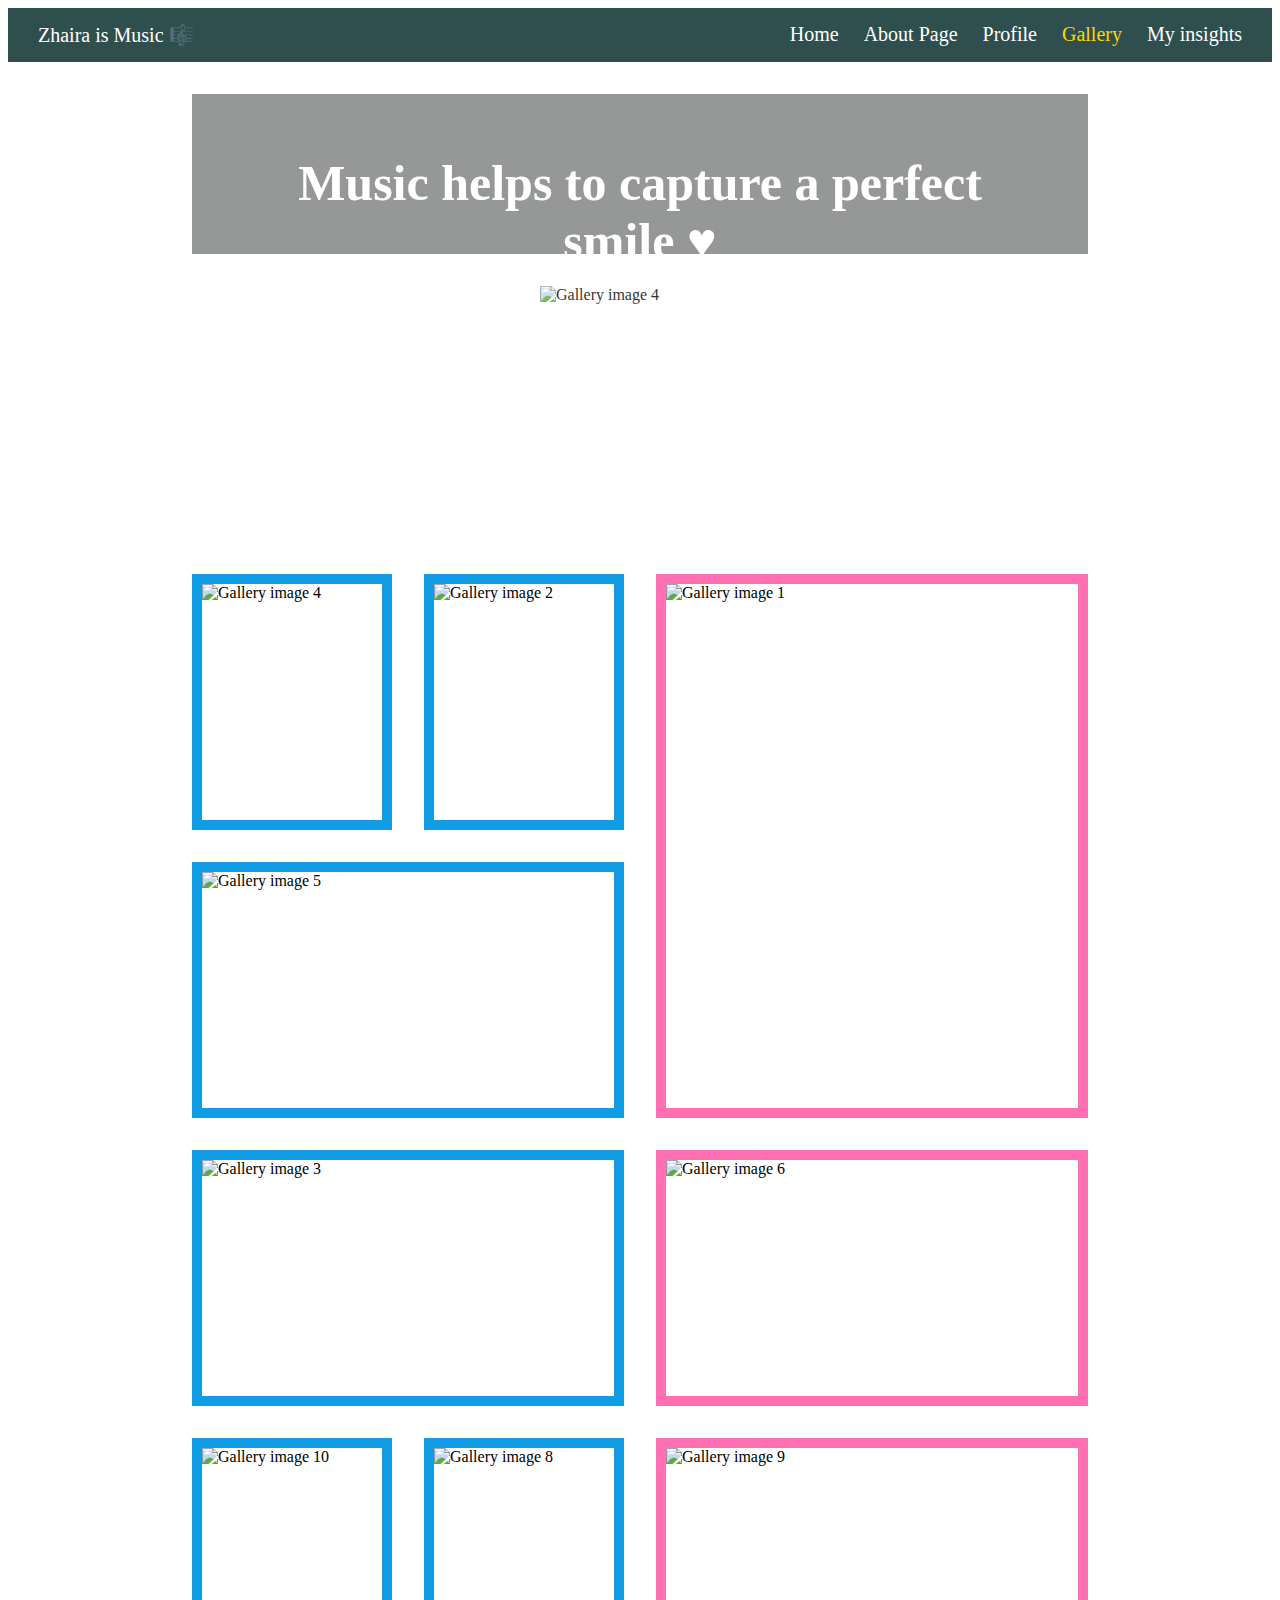
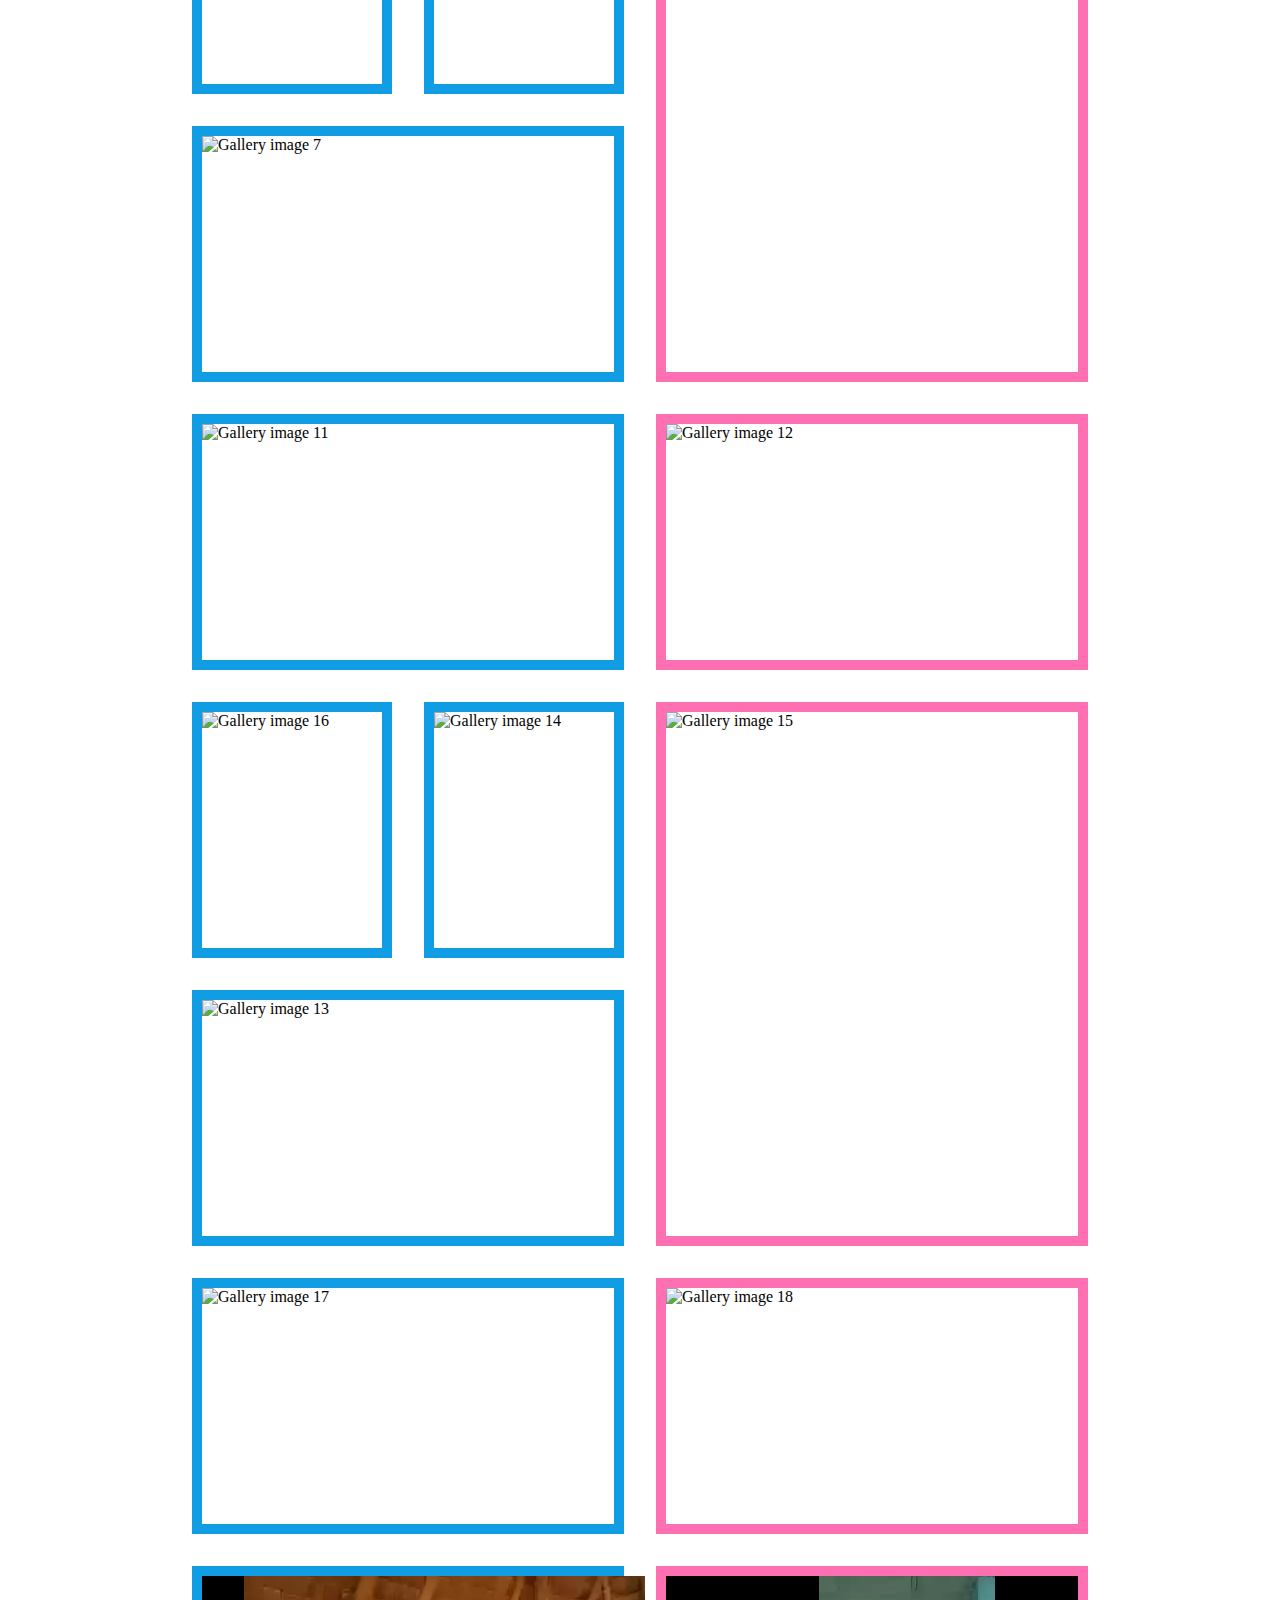
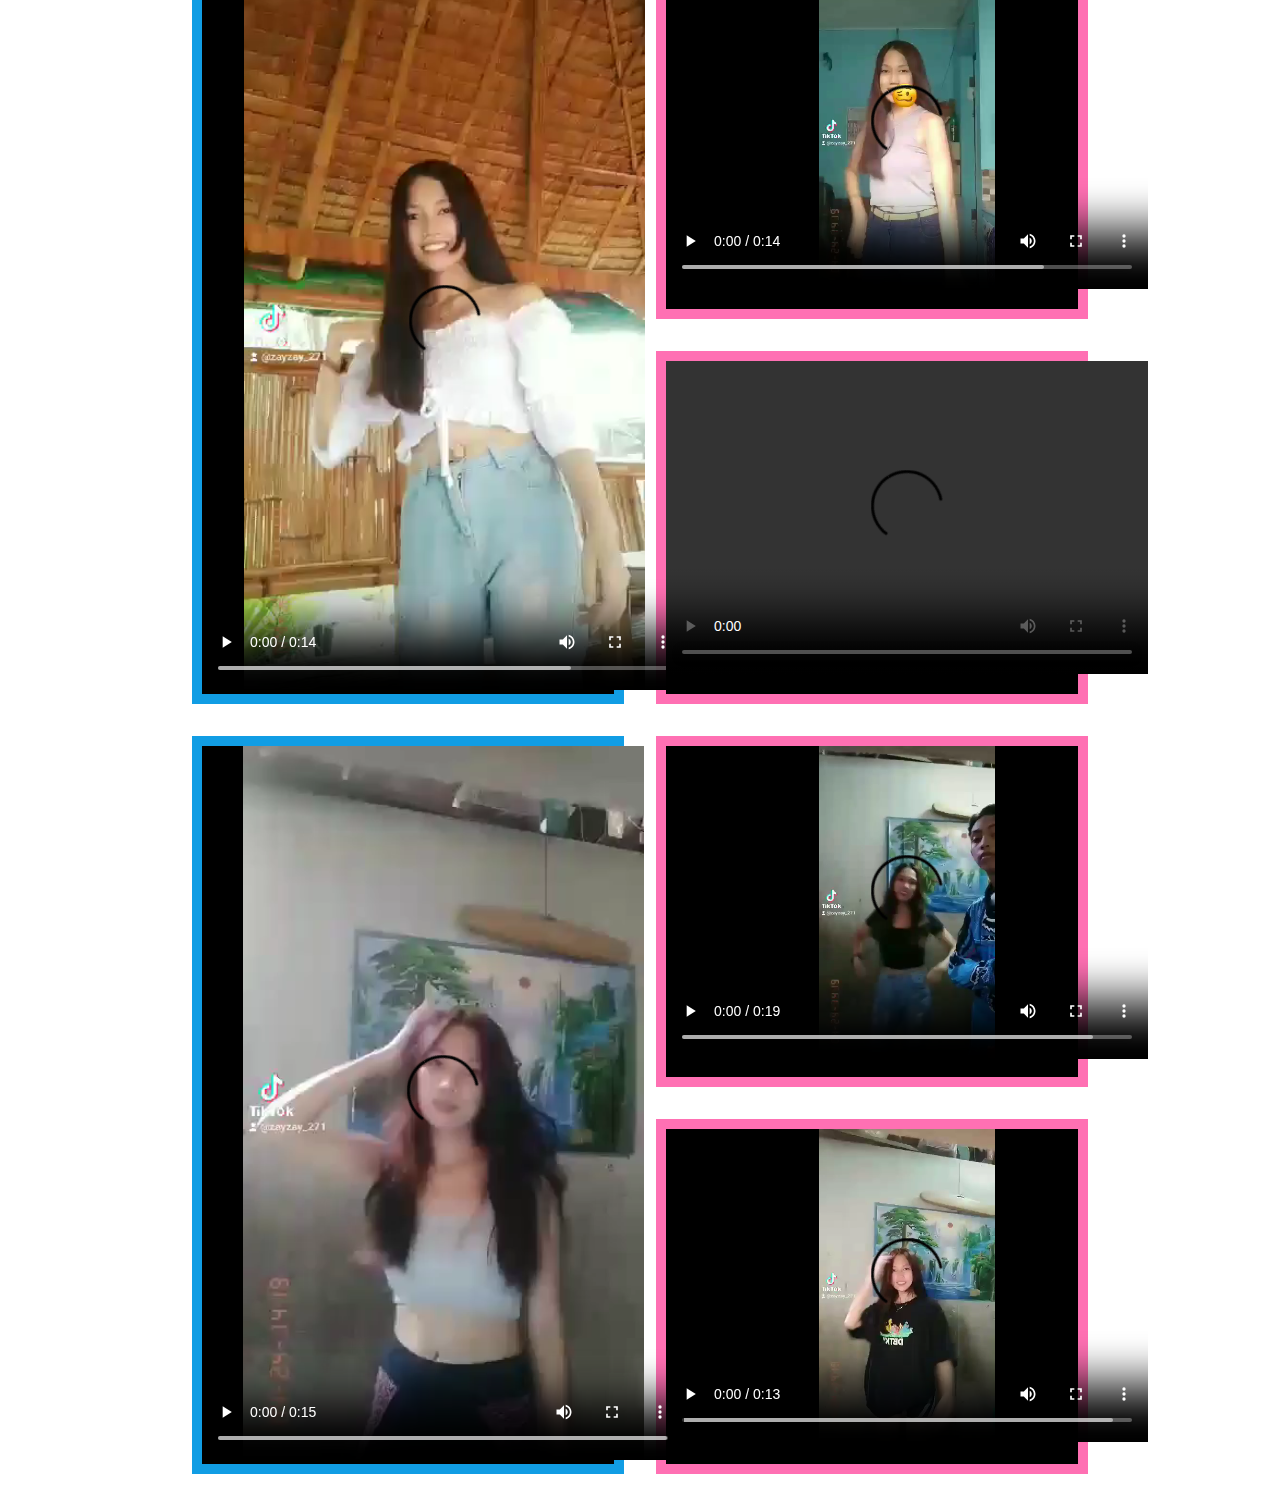
==== commit f09300ec: "Update Galleryzai.html" ====
--- a/Galleryzai.html
+++ b/Galleryzai.html
@@ -73,7 +73,7 @@
                 </figure>
 
                 <figure class="gallery__item gallery__item--9">
-                    <img src="https://scontent.fmnl7-1.fna.fbcdn.net/v/t1.15752-9/193398069_1229749947448714_1559464254143669722_n.jpg?_nc_cat=105&ccb=1-3&_nc_sid=ae9488&_nc_eui2=AeG_fKn3KBuAn4LAAzhLp9VaS-jJCqUPnABL6MkKpQ-cAKu9NTQllBcDUNx7yxFgSoVYnYn3Zbwu3ZaWTmBWTbjz&_nc_ohc=o6mBa3-QXYgAX9xtQxz&_nc_ht=scontent.fmnl7-1.fna&oh=25c05d51f5c48beb7dd2733de0f73da3&oe=60D78AEB" alt="Gallery image 9" class="gallery__img">
+                    <img src="https://scontent.fmnl3-4.fna.fbcdn.net/v/t1.15752-9/182319251_487561252675215_3237922915758194629_n.jpg?_nc_cat=106&ccb=1-3&_nc_sid=ae9488&_nc_eui2=AeEwSoksveWJm0qSiiz4a2brWJ6Hr0Qbb2ZYnoevRBtvZrwnBl54KB7L25JKcYd6vz-iVMcShf8zHKTIhKWVKc17&_nc_ohc=ndIxGxdOyx0AX_Rutb8&_nc_ht=scontent.fmnl3-4.fna&oh=e3fea4cd78bad05228fe2d2d592685c7&oe=60C52081" alt="Gallery image 9" class="gallery__img">
                 </figure>
 
                 <figure class="gallery__item gallery__item--10">
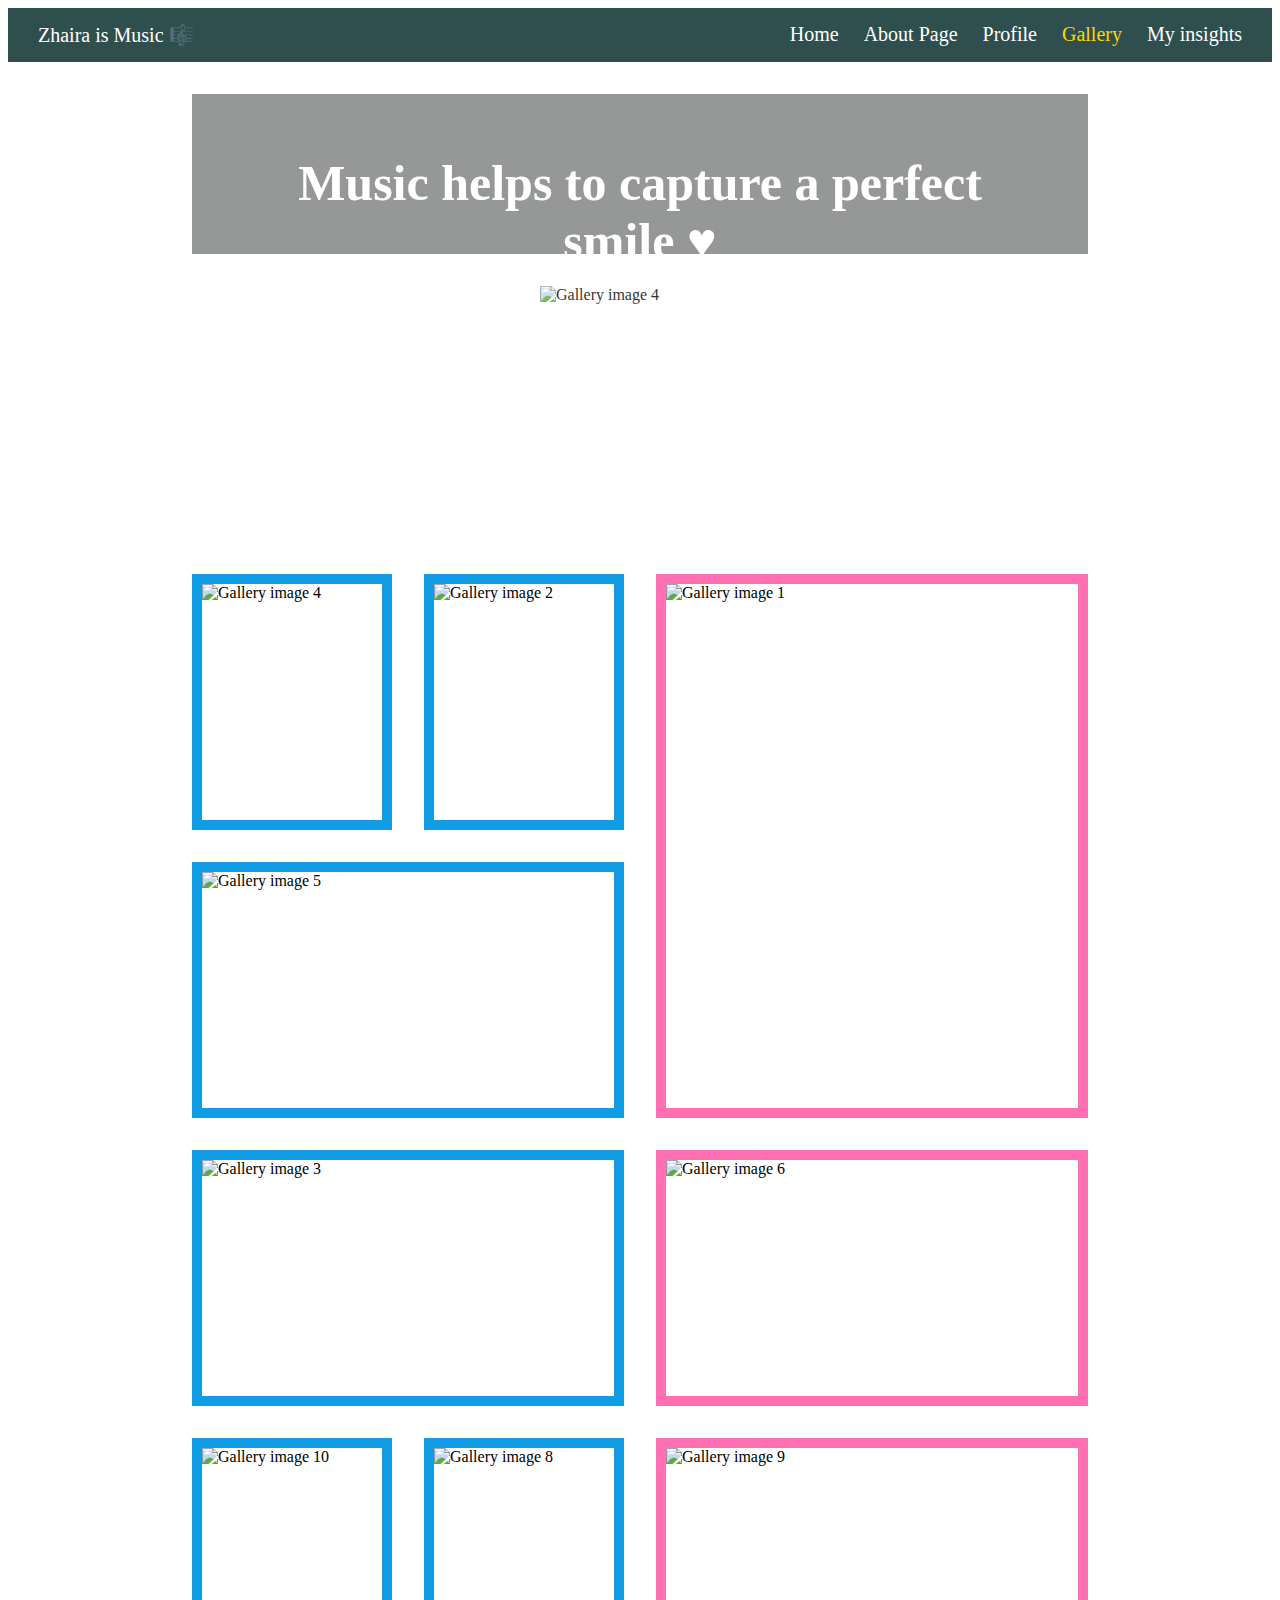
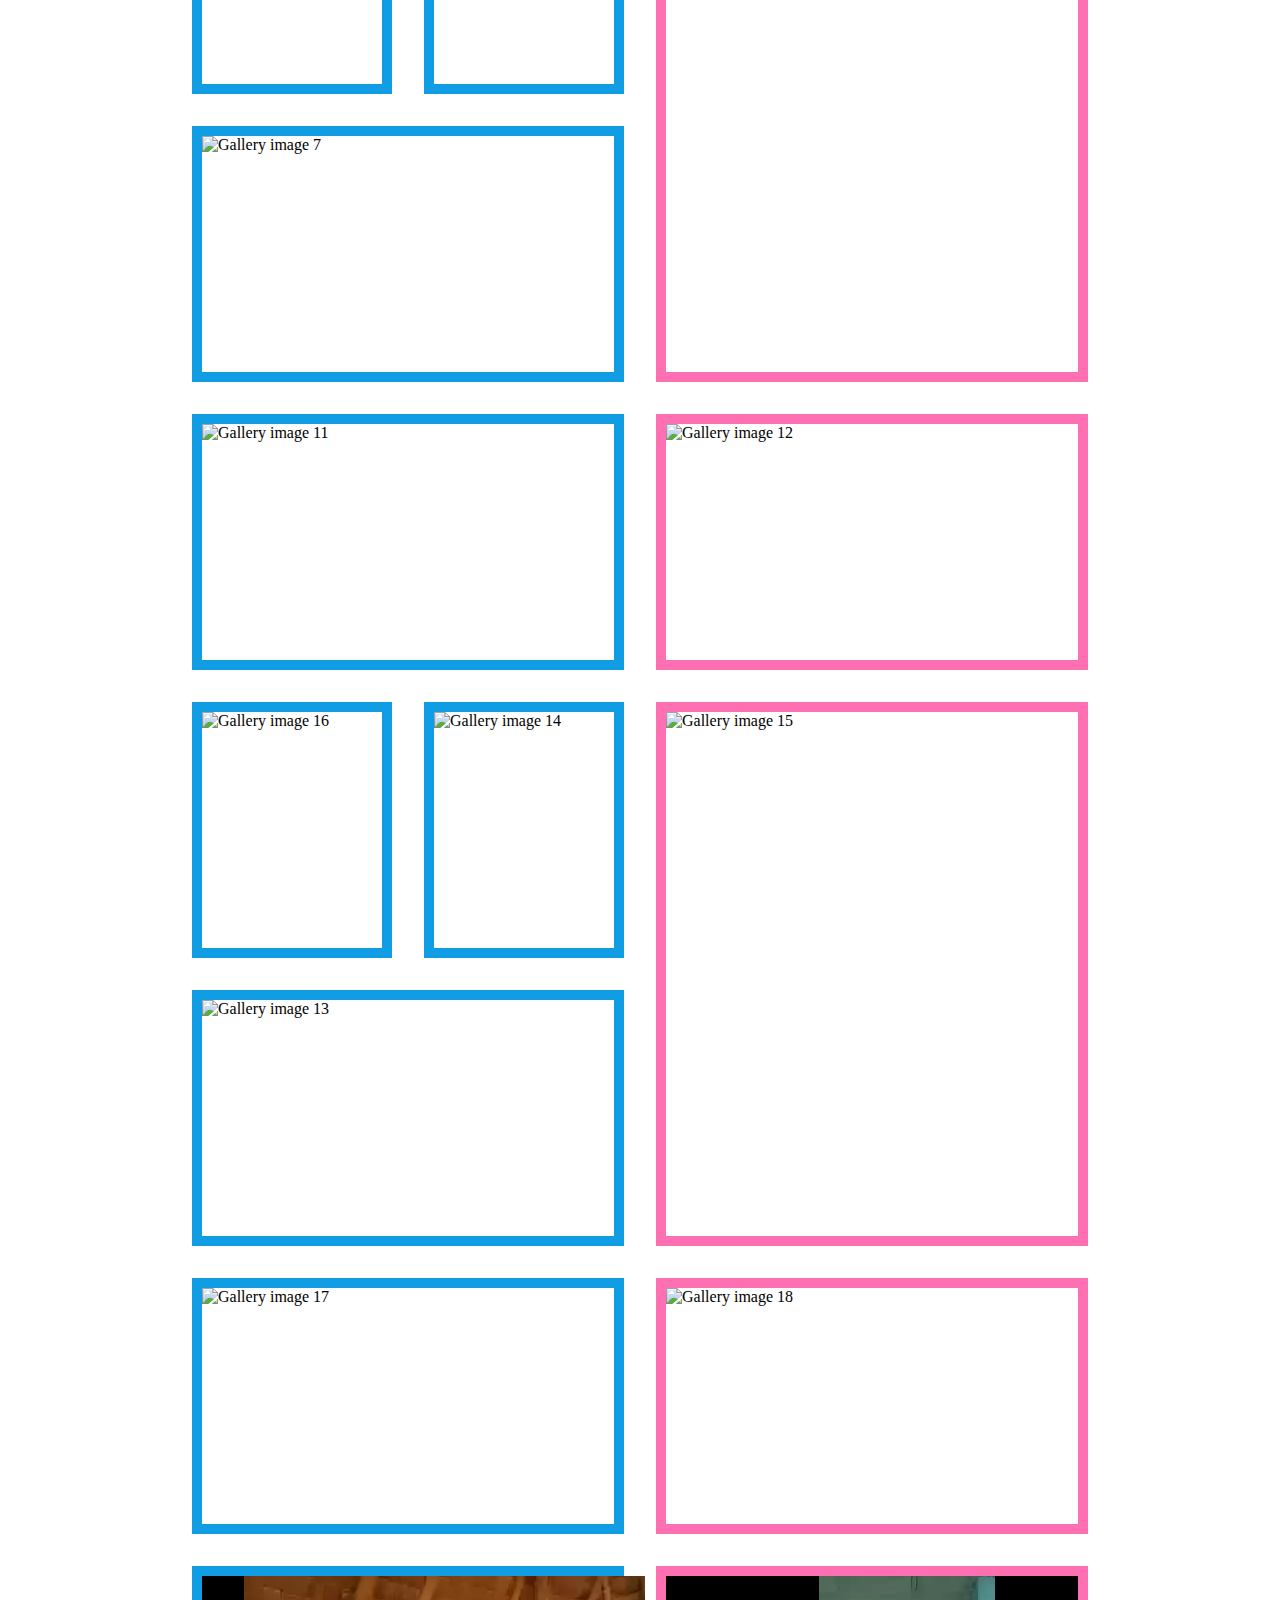
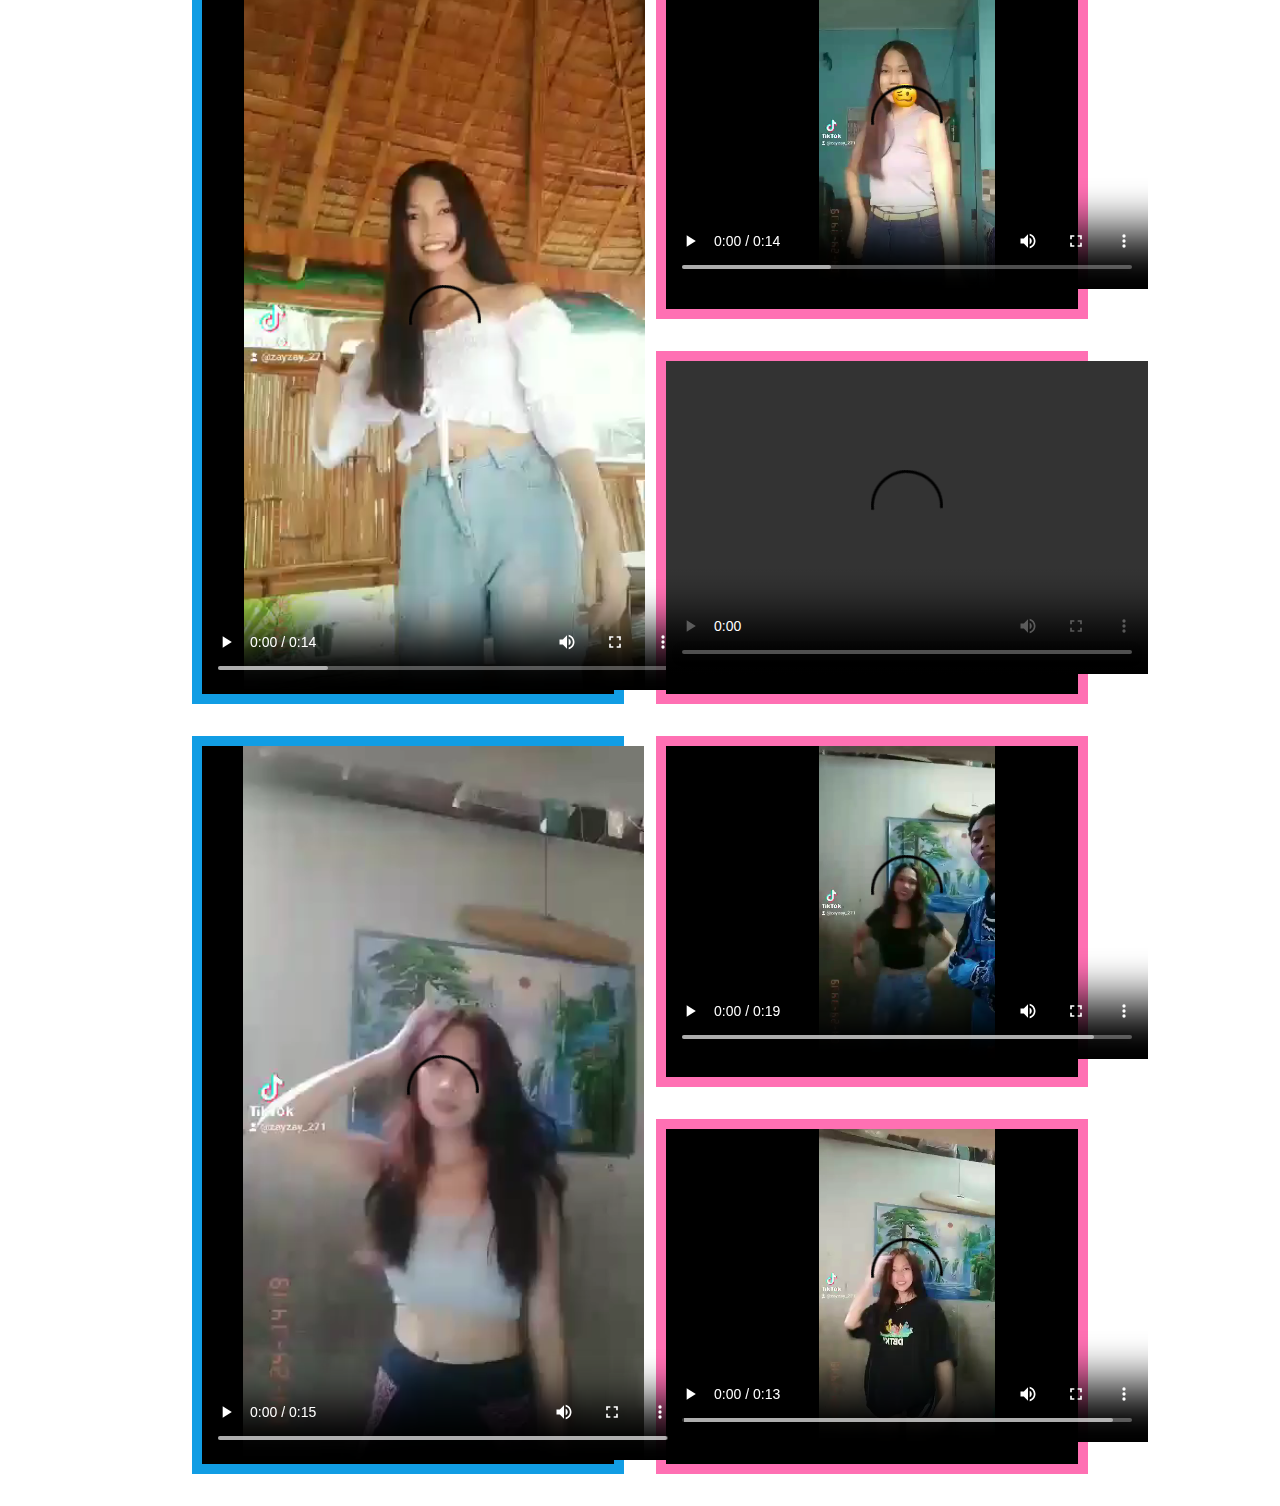
==== commit 973b17e7: "Update Galleryzai.html" ====
--- a/Galleryzai.html
+++ b/Galleryzai.html
@@ -73,7 +73,7 @@
                 </figure>
 
                 <figure class="gallery__item gallery__item--9">
-                    <img src="https://scontent.fmnl3-4.fna.fbcdn.net/v/t1.15752-9/182319251_487561252675215_3237922915758194629_n.jpg?_nc_cat=106&ccb=1-3&_nc_sid=ae9488&_nc_eui2=AeEwSoksveWJm0qSiiz4a2brWJ6Hr0Qbb2ZYnoevRBtvZrwnBl54KB7L25JKcYd6vz-iVMcShf8zHKTIhKWVKc17&_nc_ohc=ndIxGxdOyx0AX_Rutb8&_nc_ht=scontent.fmnl3-4.fna&oh=e3fea4cd78bad05228fe2d2d592685c7&oe=60C52081" alt="Gallery image 9" class="gallery__img">
+                    <img src="https://scontent.fmnl7-1.fna.fbcdn.net/v/t1.15752-9/193398069_1229749947448714_1559464254143669722_n.jpg?_nc_cat=105&ccb=1-3&_nc_sid=ae9488&_nc_eui2=AeG_fKn3KBuAn4LAAzhLp9VaS-jJCqUPnABL6MkKpQ-cAKu9NTQllBcDUNx7yxFgSoVYnYn3Zbwu3ZaWTmBWTbjz&_nc_ohc=o6mBa3-QXYgAX9xtQxz&_nc_ht=scontent.fmnl7-1.fna&oh=25c05d51f5c48beb7dd2733de0f73da3&oe=60D78AEB" alt="Gallery image 9" class="gallery__img">
                 </figure>
 
                 <figure class="gallery__item gallery__item--10">
